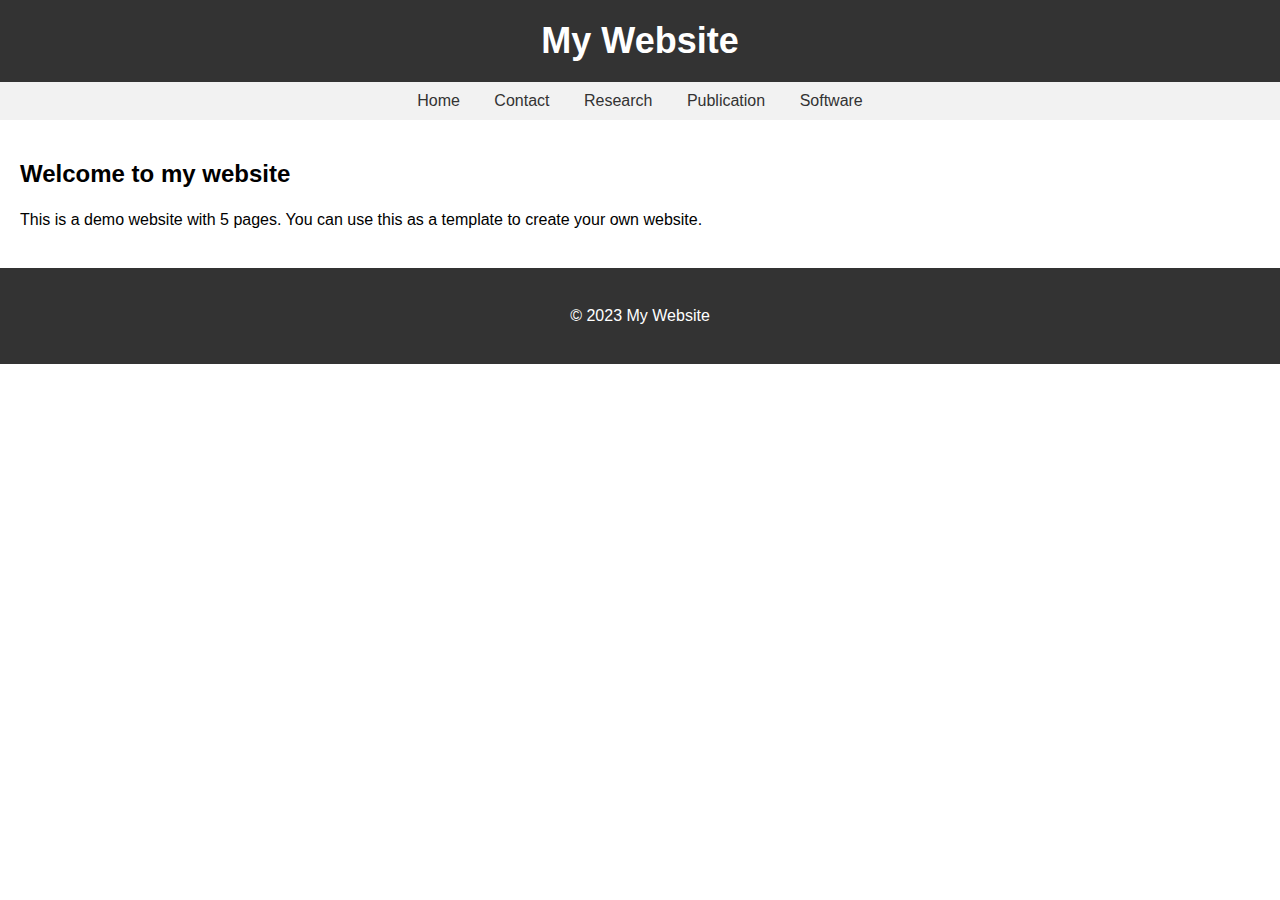
==== index.html @ a6556ce9 "Update index.html" ====
<!DOCTYPE html>
<html>
<head>
	<title>My Website</title>
	<meta charset="UTF-8">
	<meta name="viewport" content="width=device-width, initial-scale=1.0">
	<style>
		body {
			font-family: Arial, sans-serif;
			margin: 0;
			padding: 0;
		}
		header {
			background-color: #333;
			color: #fff;
			padding: 20px;
			text-align: center;
		}
		h1 {
			margin: 0;
			font-size: 36px;
		}
		nav {
			background-color: #f2f2f2;
			padding: 10px;
			text-align: center;
		}
		nav a {
			color: #333;
			text-decoration: none;
			padding: 10px;
			border-radius: 5px;
			margin: 0 5px;
		}
		nav a:hover {
			background-color: #333;
			color: #fff;
		}
		main {
			padding: 20px;
		}
		p {
			line-height: 1.5;
		}
		footer {
			background-color: #333;
			color: #fff;
			padding: 20px;
			text-align: center;
		}
	</style>
</head>
<body>
	<header>
		<h1>My Website</h1>
	</header>
	<nav>
		<a href="index.html">Home</a>
		<a href="contact.html">Contact</a>
		<a href="research.html">Research</a>
		<a href="publication.html">Publication</a>
		<a href="software.html">Software</a>
	</nav>
	<main>
		<h2>Welcome to my website</h2>
		<p>This is a demo website with 5 pages. You can use this as a template to create your own website.</p>
	</main>
	<footer>
		<p>&copy; 2023 My Website</p>
	</footer>
</body>
</html>
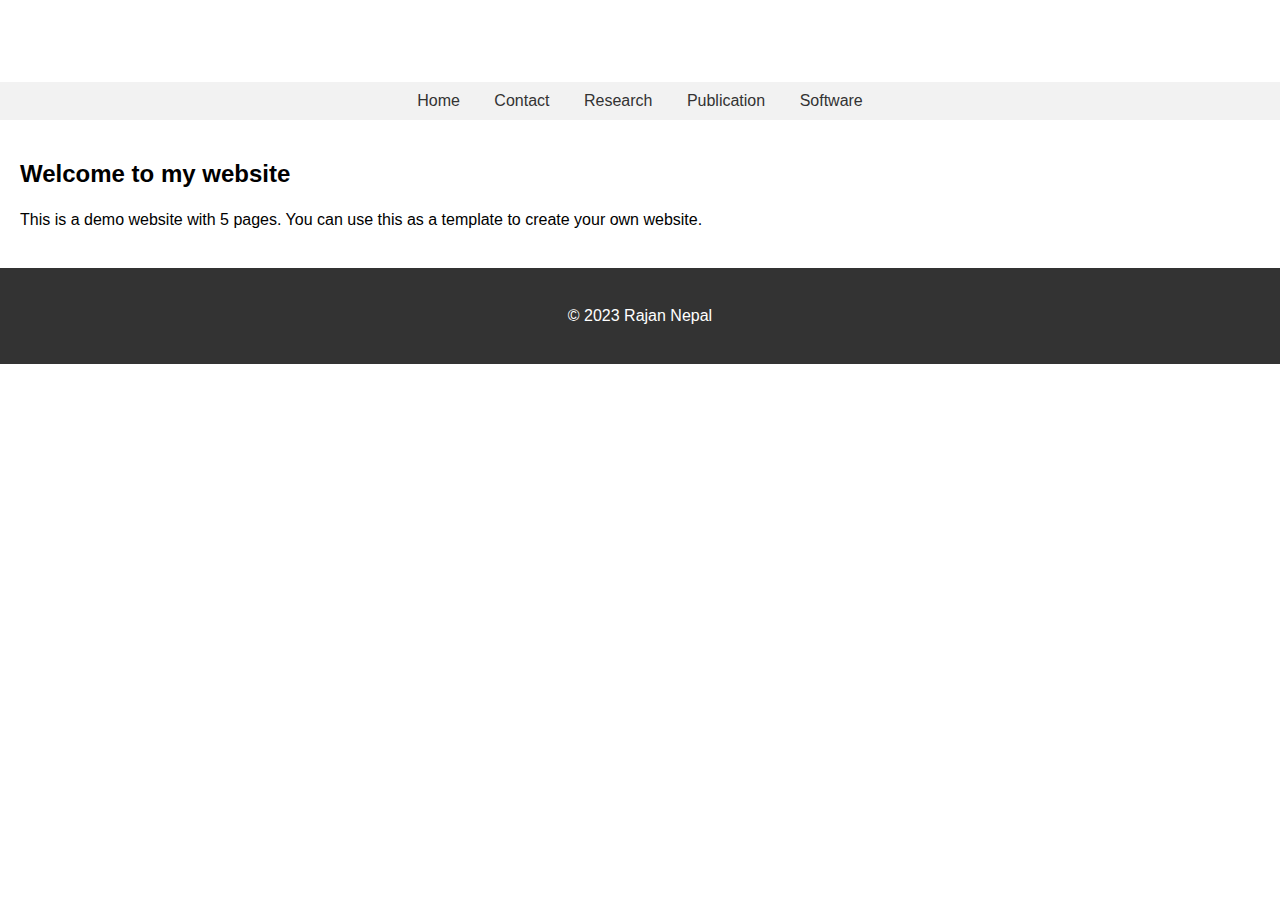
==== commit 1a171e62: "Update index.html" ====
--- a/index.html
+++ b/index.html
@@ -1,7 +1,7 @@
 <!DOCTYPE html>
 <html>
 <head>
-	<title>My Website</title>
+	<title>Rajan Nepal</title>
 	<meta charset="UTF-8">
 	<meta name="viewport" content="width=device-width, initial-scale=1.0">
 	<style>
@@ -11,7 +11,7 @@
 			padding: 0;
 		}
 		header {
-			background-color: #333;
+			background-color: #FFFFFF;
 			color: #fff;
 			padding: 20px;
 			text-align: center;
@@ -52,7 +52,7 @@
 </head>
 <body>
 	<header>
-		<h1>My Website</h1>
+		<h1>Rajan Nepal</h1>
 	</header>
 	<nav>
 		<a href="index.html">Home</a>
@@ -66,7 +66,7 @@
 		<p>This is a demo website with 5 pages. You can use this as a template to create your own website.</p>
 	</main>
 	<footer>
-		<p>&copy; 2023 My Website</p>
+		<p>&copy; 2023 Rajan Nepal</p>
 	</footer>
 </body>
 </html>
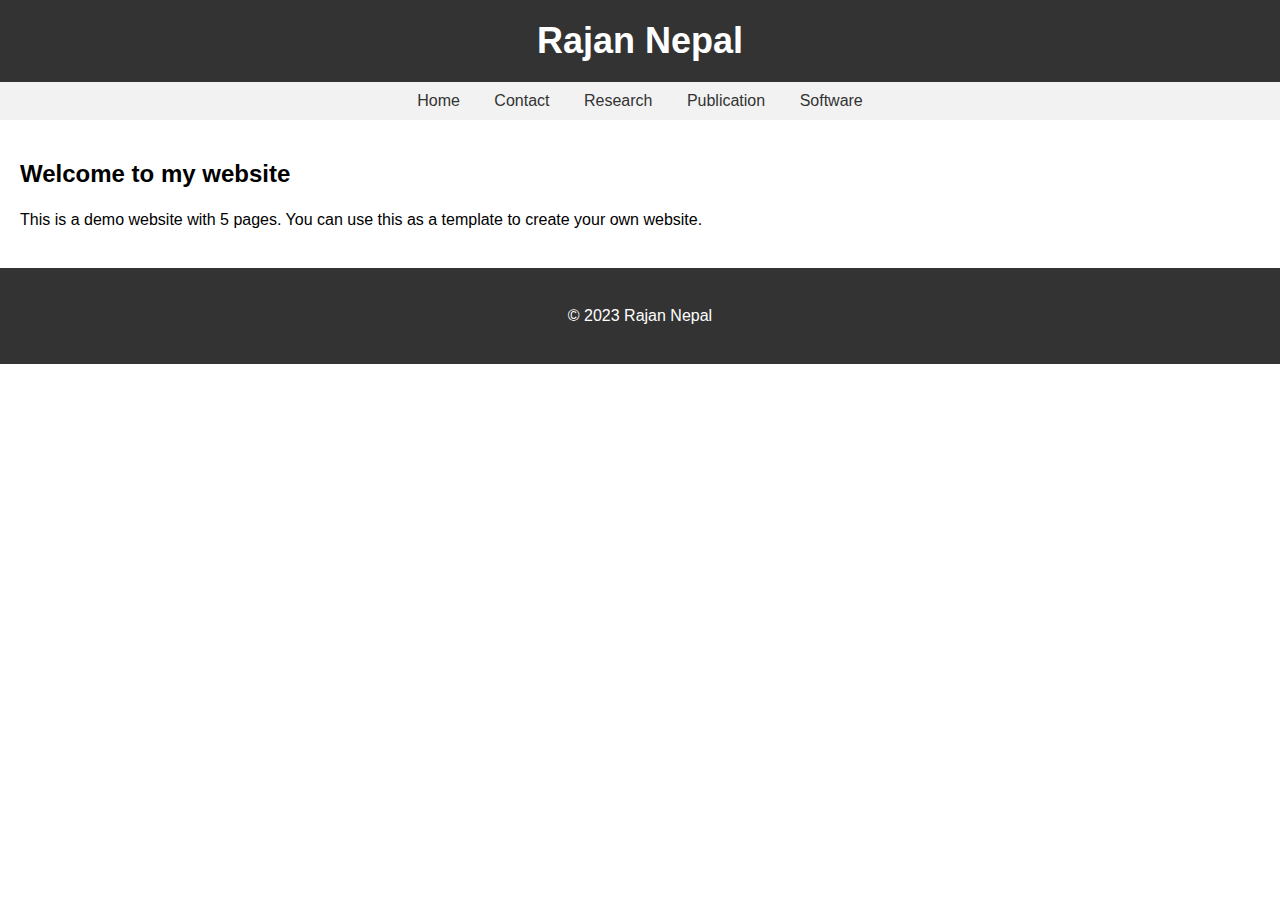
==== commit dc99b5c8: "Update index.html" ====
--- a/index.html
+++ b/index.html
@@ -11,7 +11,7 @@
 			padding: 0;
 		}
 		header {
-			background-color: #FFFFFF;
+			background-color: #333;
 			color: #fff;
 			padding: 20px;
 			text-align: center;
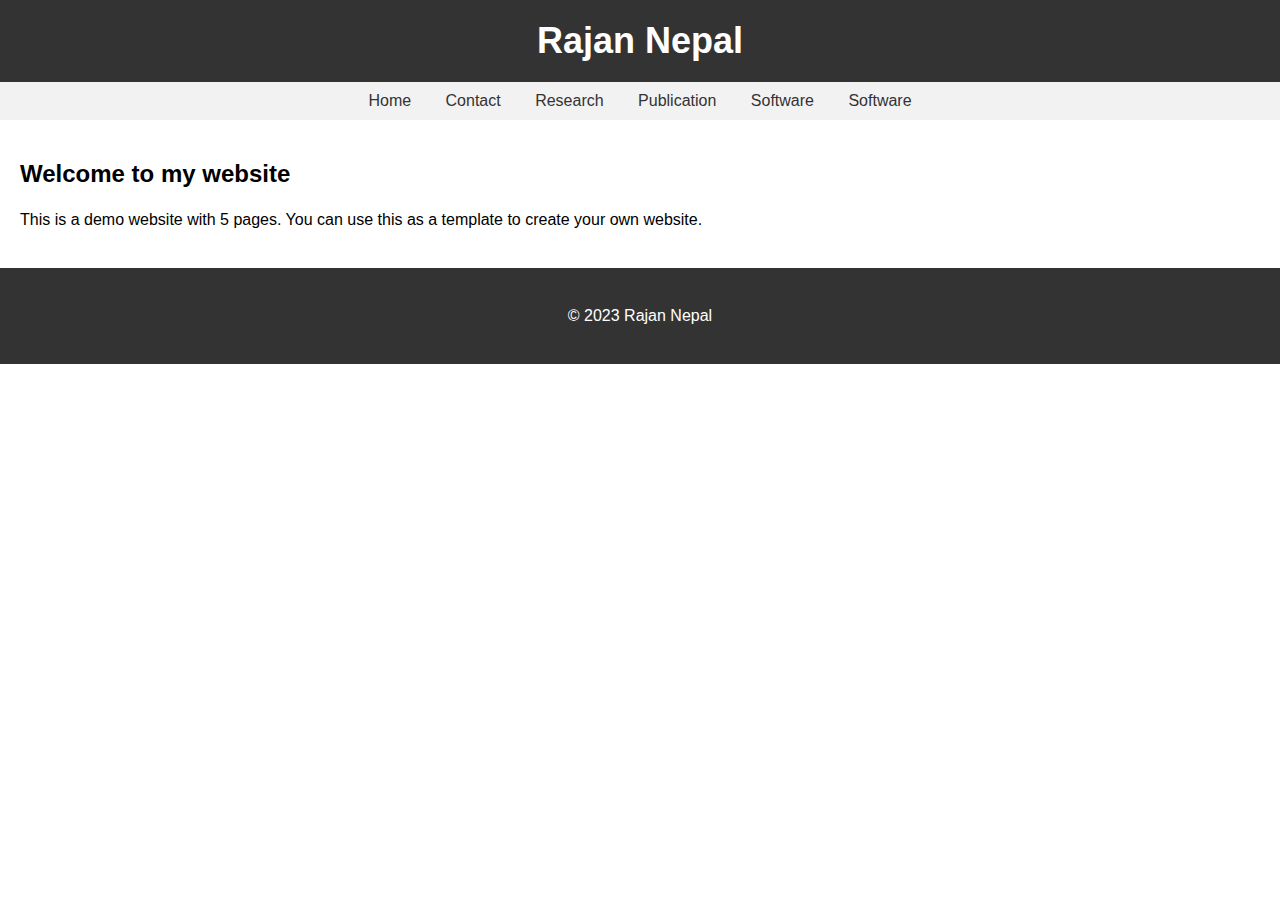
==== commit 7cbae02c: "Update index.html" ====
--- a/index.html
+++ b/index.html
@@ -60,6 +60,7 @@
 		<a href="research.html">Research</a>
 		<a href="publication.html">Publication</a>
 		<a href="software.html">Software</a>
+		<a href="YouTube.html">Software</a>
 	</nav>
 	<main>
 		<h2>Welcome to my website</h2>
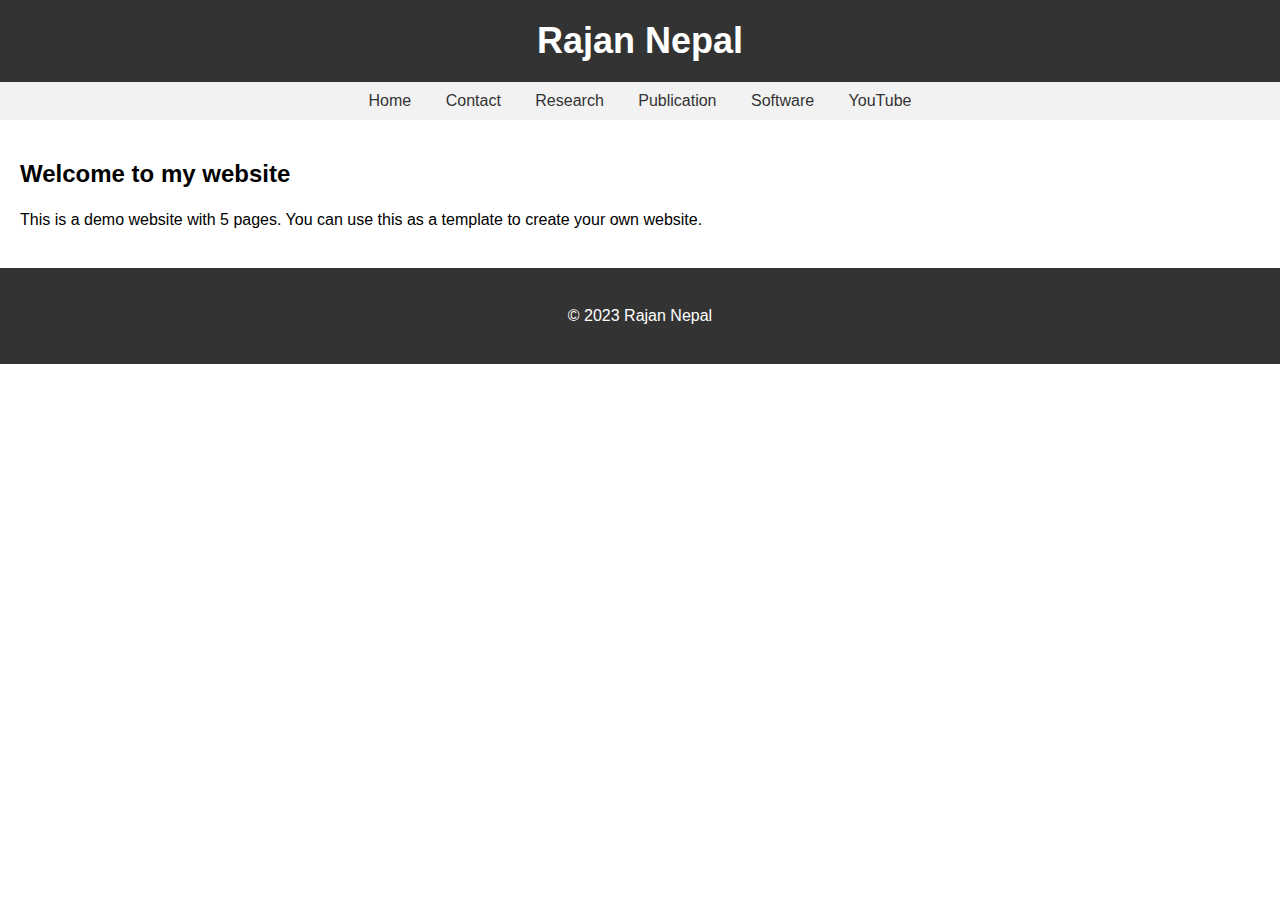
==== commit 88751b57: "Update index.html" ====
--- a/index.html
+++ b/index.html
@@ -60,7 +60,7 @@
 		<a href="research.html">Research</a>
 		<a href="publication.html">Publication</a>
 		<a href="software.html">Software</a>
-		<a href="YouTube.html">Software</a>
+		<a href="YouTube.html">YouTube</a>
 	</nav>
 	<main>
 		<h2>Welcome to my website</h2>
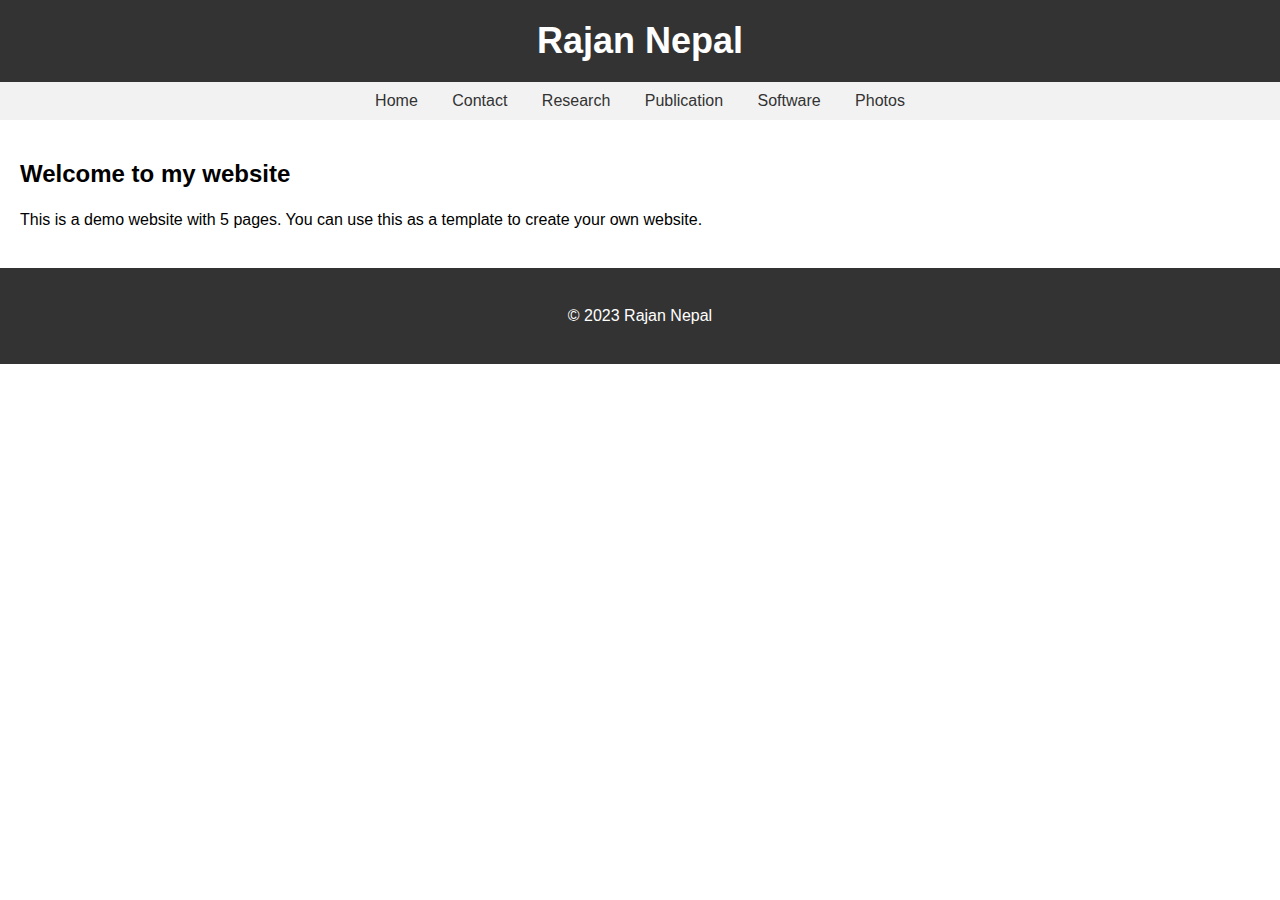
==== commit 7475142e: "Update index.html" ====
--- a/index.html
+++ b/index.html
@@ -3,7 +3,7 @@
 <head>
 	<title>Rajan Nepal</title>
 	<meta charset="UTF-8">
-	<meta name="viewport" content="width=device-width, initial-scale=1.0">
+	<meta name="viewport" content="width=device-width, initial-scale=2.0">
 	<style>
 		body {
 			font-family: Arial, sans-serif;
@@ -60,7 +60,7 @@
 		<a href="research.html">Research</a>
 		<a href="publication.html">Publication</a>
 		<a href="software.html">Software</a>
-		<a href="YouTube.html">YouTube</a>
+		<a href="Photos.html">Photos</a>
 	</nav>
 	<main>
 		<h2>Welcome to my website</h2>
